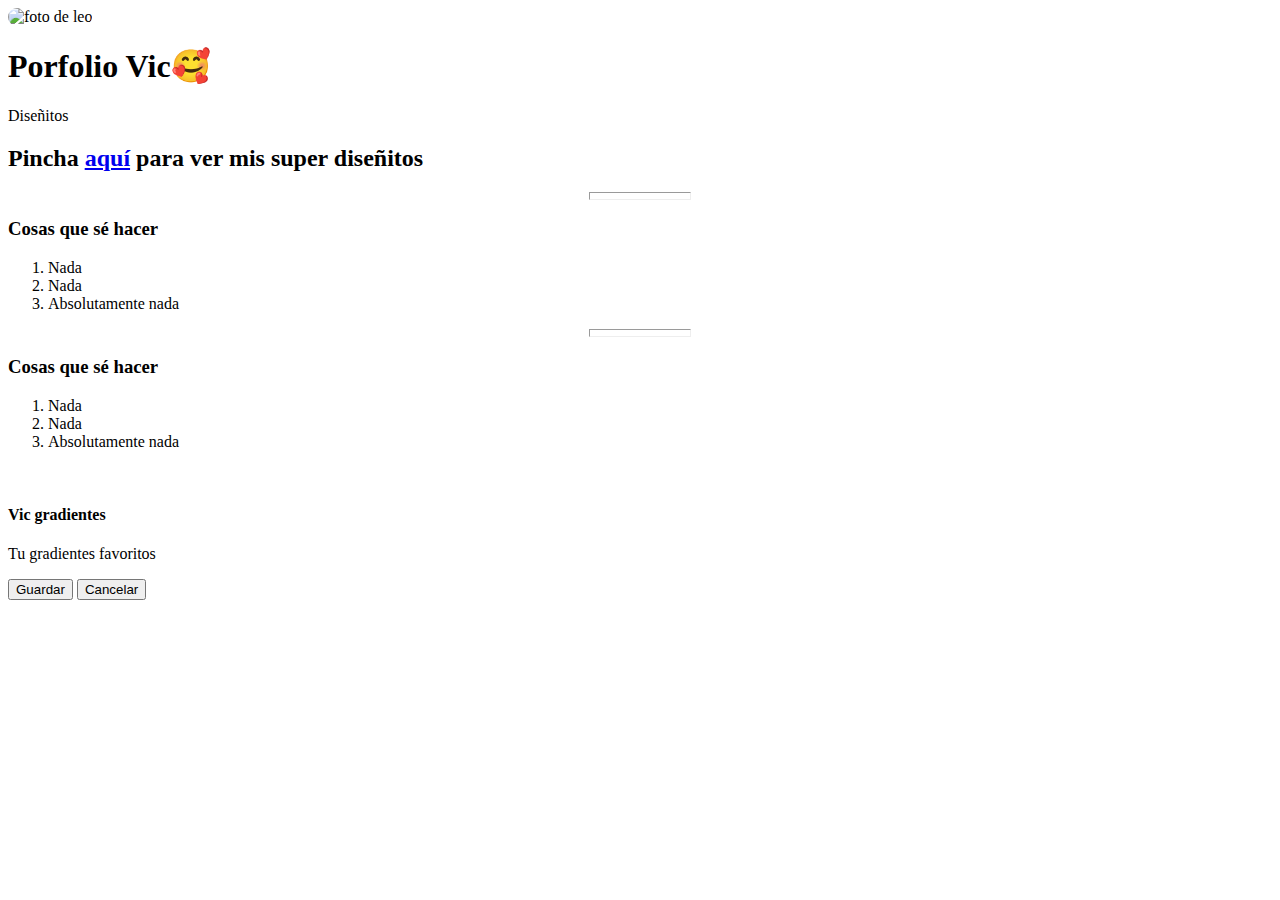
==== index.html @ 39f06edd "Create index.html" ====
<!DOCTYPE html>
<html lang="en">
<head>
    <meta charset="UTF-8">
    <meta http-equiv="X-UA-Compatible" content="IE=edge">
    <meta name="viewport" content="width=device-width, initial-scale=1.0">
    <title>PorfolioVic</title>
    <link rel="stylesheet" href="/css/estilos.css">
</head>
<body class="gradient-bg">
    <tr>
        <td>
            <img width="100px"src="/imgprueba.jpeg" alt="foto de leo" style="border-radius: 90px;">
        </td>
        <td>
            <h1>Porfolio Vic🥰</h1>
            <p>Diseñitos</p>
            <h2>Pincha <a href="/portfolio.html">aquí</a> para ver mis super diseñitos</h2>
        </td>
    </tr>
    <hr size="8" style="width: 100px;">
        <h3>Cosas que sé hacer</h3>
            <ol>
                <li>Nada</li>
                <li id="especial2">Nada</li>
                <li>Absolutamente nada</li>
            </ol>
    <hr size="8" style="width: 100px;">
        <h3>Cosas que sé hacer</h3>
            <ol>
                <li class="especial">Nada</li>
                <li>Nada</li>
                <li>Absolutamente nada</li>
            </ol>

<div class="card">
    <img src="https://via.placeholder.com/150" alt="">
    <div class="container">
        <h4>
            Vic <span>gradientes</span>
        </h4>
        <p>
            Tu gradientes favoritos
        </p>
    </div>
</div>

    <button class="primary">Guardar</button>
    <button>Cancelar</button>

</body>
</html>
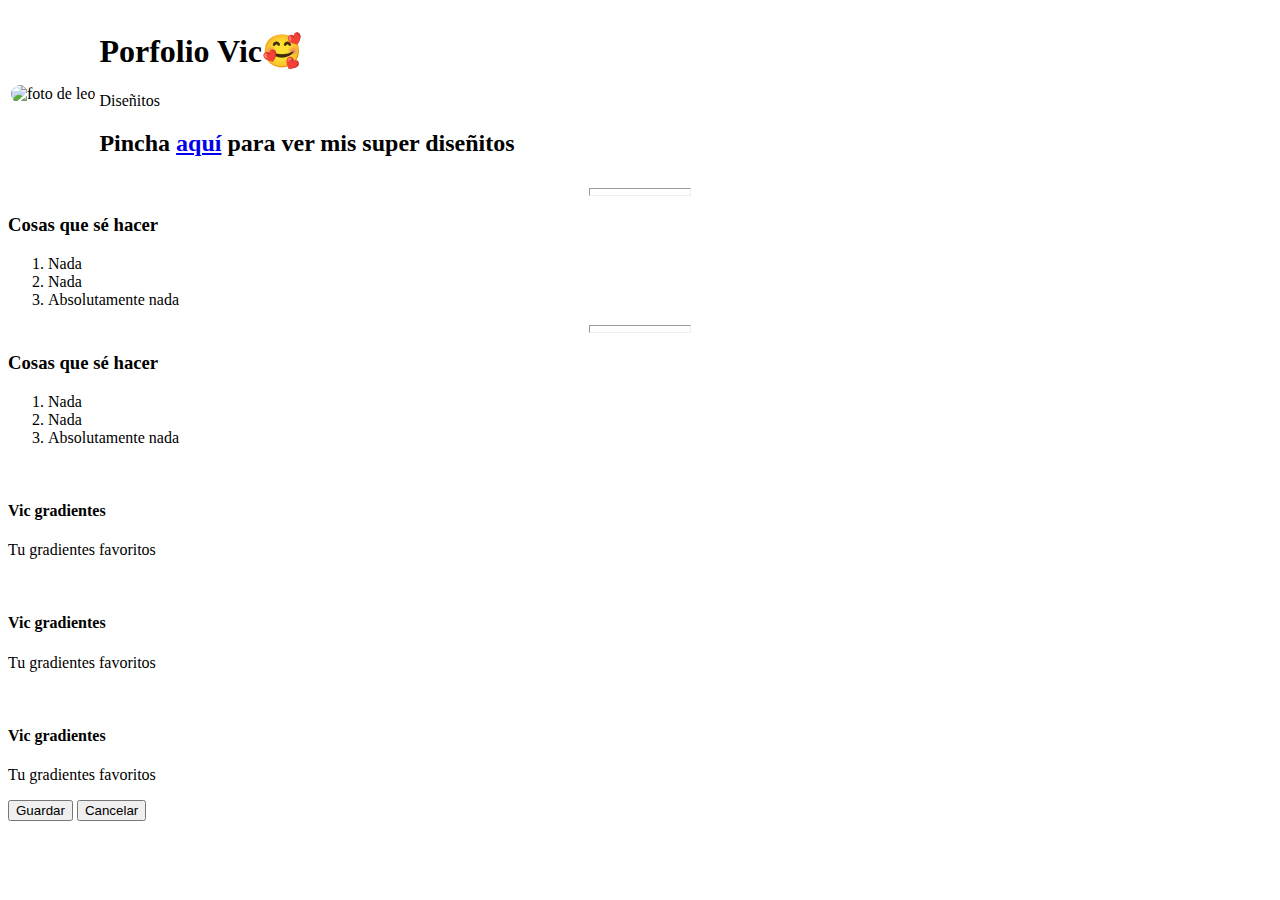
==== commit e70dd9d8: "Update index.html" ====
--- a/index.html
+++ b/index.html
@@ -8,7 +8,8 @@
     <link rel="stylesheet" href="/css/estilos.css">
 </head>
 <body class="gradient-bg">
-    <tr>
+    <table>
+        <tr>
         <td>
             <img width="100px"src="/imgprueba.jpeg" alt="foto de leo" style="border-radius: 90px;">
         </td>
@@ -17,7 +18,8 @@
             <p>Diseñitos</p>
             <h2>Pincha <a href="/portfolio.html">aquí</a> para ver mis super diseñitos</h2>
         </td>
-    </tr>
+        </tr>
+    </table>
     <hr size="8" style="width: 100px;">
         <h3>Cosas que sé hacer</h3>
             <ol>
@@ -33,15 +35,41 @@
                 <li>Absolutamente nada</li>
             </ol>
 
-<div class="card">
-    <img src="https://via.placeholder.com/150" alt="">
-    <div class="container">
-        <h4>
-            Vic <span>gradientes</span>
-        </h4>
-        <p>
-            Tu gradientes favoritos
-        </p>
+<div class="cardRow">
+    <div class="card">
+        <img src="https://via.placeholder.com/150" alt="">
+        <div class="container">
+            <h4>
+                Vic <span>gradientes</span>
+            </h4>
+            <p>
+                Tu gradientes favoritos
+            </p>
+        </div>
+    </div>
+
+    <div class="card">
+        <img src="https://via.placeholder.com/150" alt="">
+        <div class="container">
+            <h4>
+                Vic <span>gradientes</span>
+            </h4>
+            <p>
+                Tu gradientes favoritos
+            </p>
+        </div>
+    </div>
+
+    <div class="card">
+        <img src="https://via.placeholder.com/150" alt="">
+        <div class="container">
+            <h4>
+                Vic <span>gradientes</span>
+            </h4>
+            <p>
+                Tu gradientes favoritos
+            </p>
+        </div>
     </div>
 </div>
 
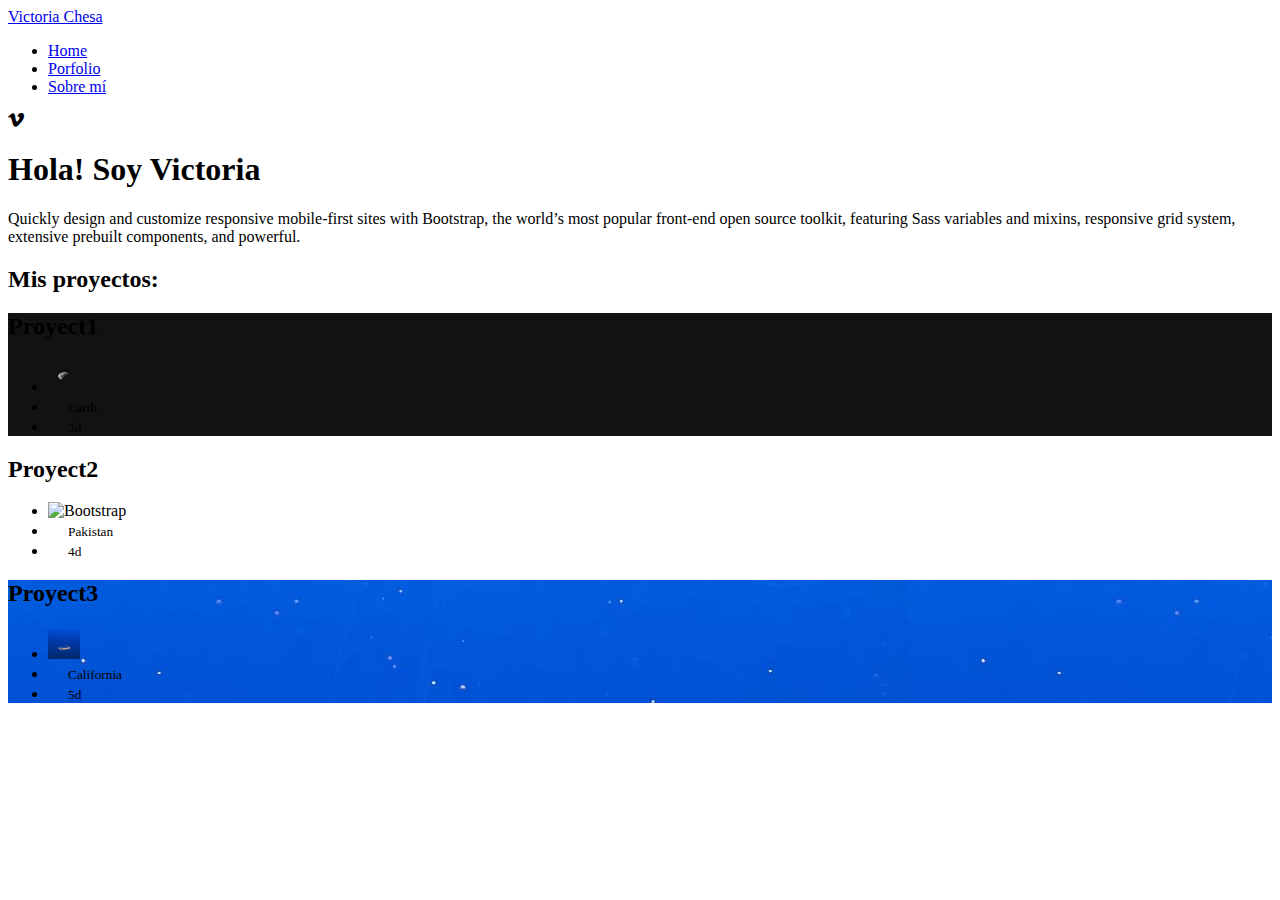
==== commit e61112cb: "Update index.html" ====
--- a/index.html
+++ b/index.html
@@ -4,77 +4,109 @@
     <meta charset="UTF-8">
     <meta http-equiv="X-UA-Compatible" content="IE=edge">
     <meta name="viewport" content="width=device-width, initial-scale=1.0">
-    <title>PorfolioVic</title>
-    <link rel="stylesheet" href="/css/estilos.css">
+    <title>Victoria Chesa</title>
+    <!-- CSS Bootstrap-->
+    <link href="https://cdn.jsdelivr.net/npm/bootstrap@5.1.3/dist/css/bootstrap.min.css" rel="stylesheet" integrity="sha384-1BmE4kWBq78iYhFldvKuhfTAU6auU8tT94WrHftjDbrCEXSU1oBoqyl2QvZ6jIW3" crossorigin="anonymous">
+    <!-- CDN iconos -->
+    <link rel="stylesheet" href="https://cdn.jsdelivr.net/npm/bootstrap-icons@1.8.1/font/bootstrap-icons.css">
 </head>
-<body class="gradient-bg">
-    <table>
-        <tr>
-        <td>
-            <img width="100px"src="/imgprueba.jpeg" alt="foto de leo" style="border-radius: 90px;">
-        </td>
-        <td>
-            <h1>Porfolio Vic🥰</h1>
-            <p>Diseñitos</p>
-            <h2>Pincha <a href="/portfolio.html">aquí</a> para ver mis super diseñitos</h2>
-        </td>
-        </tr>
-    </table>
-    <hr size="8" style="width: 100px;">
-        <h3>Cosas que sé hacer</h3>
-            <ol>
-                <li>Nada</li>
-                <li id="especial2">Nada</li>
-                <li>Absolutamente nada</li>
-            </ol>
-    <hr size="8" style="width: 100px;">
-        <h3>Cosas que sé hacer</h3>
-            <ol>
-                <li class="especial">Nada</li>
-                <li>Nada</li>
-                <li>Absolutamente nada</li>
-            </ol>
+<body>
+    <header class="fixed-top d-flex flex-wrap justify-content-center py-3 px-4 mb-4 border-bottom">
+        <a href="/" class="d-flex align-items-center mb-3 mb-md-0 me-md-auto text-dark text-decoration-none">
+          <span class="fs-4">Victoria Chesa</span>
+        </a>
+  
+        <ul class="nav nav-pills">
+          <li class="nav-item"><a href="#" class="nav-link active" aria-current="page">Home</a></li>
+          <li class="nav-item"><a href="#" class="nav-link">Porfolio</a></li>
+          <li class="nav-item"><a href="#" class="nav-link">Sobre mí</a></li>
+        </ul>
+      </header>
 
-<div class="cardRow">
-    <div class="card">
-        <img src="https://via.placeholder.com/150" alt="">
-        <div class="container">
-            <h4>
-                Vic <span>gradientes</span>
-            </h4>
-            <p>
-                Tu gradientes favoritos
-            </p>
+<!-- HERO -->
+
+      <div class="px-4 py-5 my-5 text-center">
+          <!--  <img class="d-block mx-auto mb-4" src="../assets/brand/bootstrap-logo.svg" alt="" width="72" height="57"> -->
+        <i class="fs-1 bi bi-vimeo"></i>
+        <!-- lo de fs-1 es por el font size -->
+        <h1 class="display-5 fw-bold">Hola! Soy Victoria</h1>
+        <div class="col-lg-6 mx-auto">
+          <p class="lead mb-0">Quickly design and customize responsive mobile-first sites with Bootstrap, the world’s most popular front-end open source toolkit, featuring Sass variables and mixins, responsive grid system, extensive prebuilt components, and powerful.</p>
+          <!-- <div class="d-grid gap-2 d-sm-flex justify-content-sm-center">
+            <button type="button" class="btn btn-primary btn-lg px-4 gap-3">Primary button</button>
+            <button type="button" class="btn btn-outline-secondary btn-lg px-4">Secondary</button>
+          </div> -->
         </div>
-    </div>
+      </div>
 
-    <div class="card">
-        <img src="https://via.placeholder.com/150" alt="">
-        <div class="container">
-            <h4>
-                Vic <span>gradientes</span>
-            </h4>
-            <p>
-                Tu gradientes favoritos
-            </p>
+      <div class="container px-4 py-5" id="custom-cards">
+        <h2 class="pb-2 border-bottom">Mis proyectos:</h2>
+    
+        <div class="row row-cols-1 row-cols-lg-3 align-items-stretch g-4 py-5">
+          <div class="col">
+            <div class="card card-cover h-100 overflow-hidden text-white bg-dark rounded-5 shadow-lg" style="background-image: url('unsplash-photo-1.jpg');">
+              <div class="d-flex flex-column h-100 p-5 pb-3 text-white text-shadow-1">
+                <h2 class="pt-5 mt-5 mb-4 display-6 lh-1 fw-bold">Proyect1</h2>
+                <ul class="d-flex list-unstyled mt-auto">
+                  <li class="me-auto">
+                    <img src="/unsplash-photo-1.jpg" alt="Bootstrap" width="32" height="32" class="rounded-circle border border-white">
+                  </li>
+                  <li class="d-flex align-items-center me-3">
+                    <svg class="bi me-2" width="1em" height="1em"><use xlink:href="#geo-fill"/></svg>
+                    <small>Earth</small>
+                  </li>
+                  <li class="d-flex align-items-center">
+                    <svg class="bi me-2" width="1em" height="1em"><use xlink:href="#calendar3"/></svg>
+                    <small>3d</small>
+                  </li>
+                </ul>
+              </div>
+            </div>
+          </div>
+    
+          <div class="col">
+            <div class="card card-cover h-100 overflow-hidden text-white bg-dark rounded-5 shadow-lg" style="background-image: url('unsplash-photo-2.jpg');">
+              <div class="d-flex flex-column h-100 p-5 pb-3 text-white text-shadow-1">
+                <h2 class="pt-5 mt-5 mb-4 display-6 lh-1 fw-bold">Proyect2</h2>
+                <ul class="d-flex list-unstyled mt-auto">
+                  <li class="me-auto">
+                    <img src="/unsplash-photo-2.jpg" alt="Bootstrap" width="32" height="32" class="rounded-circle border border-white">
+                  </li>
+                  <li class="d-flex align-items-center me-3">
+                    <svg class="bi me-2" width="1em" height="1em"><use xlink:href="#geo-fill"/></svg>
+                    <small>Pakistan</small>
+                  </li>
+                  <li class="d-flex align-items-center">
+                    <svg class="bi me-2" width="1em" height="1em"><use xlink:href="#calendar3"/></svg>
+                    <small>4d</small>
+                  </li>
+                </ul>
+              </div>
+            </div>
+          </div>
+    
+          <div class="col">
+            <div class="card card-cover h-100 overflow-hidden text-white bg-dark rounded-5 shadow-lg" style="background-image: url('unsplash-photo-3.jpg');">
+              <div class="d-flex flex-column h-100 p-5 pb-3 text-shadow-1">
+                <h2 class="pt-5 mt-5 mb-4 display-6 lh-1 fw-bold">Proyect3</h2>
+                <ul class="d-flex list-unstyled mt-auto">
+                  <li class="me-auto">
+                    <img src="/unsplash-photo-3.jpg" alt="Bootstrap" width="32" height="32" class="rounded-circle border border-white">
+                  </li>
+                  <li class="d-flex align-items-center me-3">
+                    <svg class="bi me-2" width="1em" height="1em"><use xlink:href="#geo-fill"/></svg>
+                    <small>California</small>
+                  </li>
+                  <li class="d-flex align-items-center">
+                    <svg class="bi me-2" width="1em" height="1em"><use xlink:href="#calendar3"/></svg>
+                    <small>5d</small>
+                  </li>
+                </ul>
+              </div>
+            </div>
+          </div>
         </div>
-    </div>
-
-    <div class="card">
-        <img src="https://via.placeholder.com/150" alt="">
-        <div class="container">
-            <h4>
-                Vic <span>gradientes</span>
-            </h4>
-            <p>
-                Tu gradientes favoritos
-            </p>
-        </div>
-    </div>
-</div>
-
-    <button class="primary">Guardar</button>
-    <button>Cancelar</button>
-
+      </div>
+    <script src="https://cdn.jsdelivr.net/npm/bootstrap@5.1.3/dist/js/bootstrap.bundle.min.js" integrity="sha384-ka7Sk0Gln4gmtz2MlQnikT1wXgYsOg+OMhuP+IlRH9sENBO0LRn5q+8nbTov4+1p" crossorigin="anonymous"></script>
 </body>
 </html>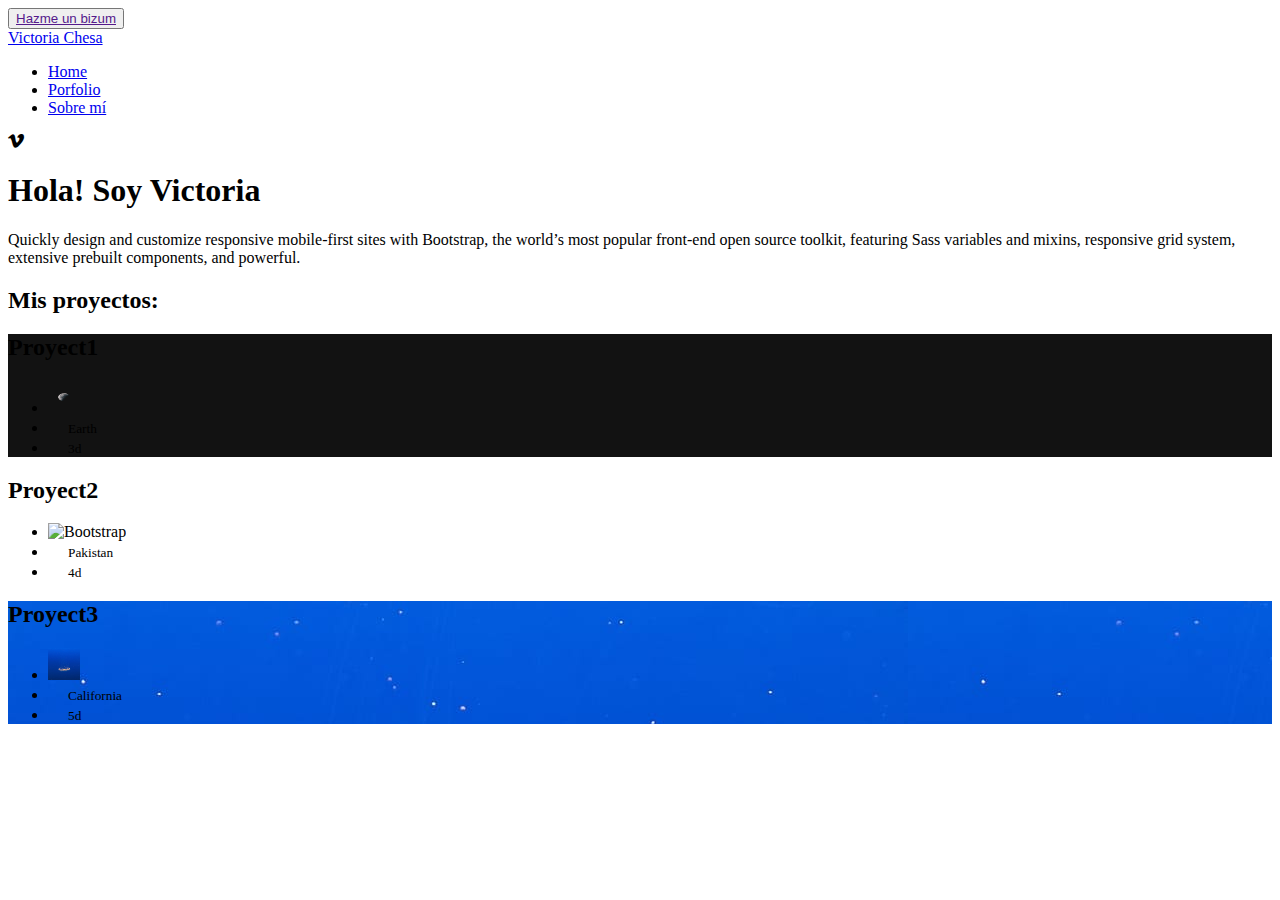
==== commit 2efbefea: "Update index.html" ====
--- a/index.html
+++ b/index.html
@@ -7,10 +7,12 @@
     <title>Victoria Chesa</title>
     <!-- CSS Bootstrap-->
     <link href="https://cdn.jsdelivr.net/npm/bootstrap@5.1.3/dist/css/bootstrap.min.css" rel="stylesheet" integrity="sha384-1BmE4kWBq78iYhFldvKuhfTAU6auU8tT94WrHftjDbrCEXSU1oBoqyl2QvZ6jIW3" crossorigin="anonymous">
+    <link rel="stylesheet" href="/style.css">
     <!-- CDN iconos -->
     <link rel="stylesheet" href="https://cdn.jsdelivr.net/npm/bootstrap-icons@1.8.1/font/bootstrap-icons.css">
 </head>
 <body>
+    <button type="button" class="btn btn-dark fab"><a href="">Hazme un bizum</a></button>
     <header class="fixed-top d-flex flex-wrap justify-content-center py-3 px-4 mb-4 border-bottom">
         <a href="/" class="d-flex align-items-center mb-3 mb-md-0 me-md-auto text-dark text-decoration-none">
           <span class="fs-4">Victoria Chesa</span>
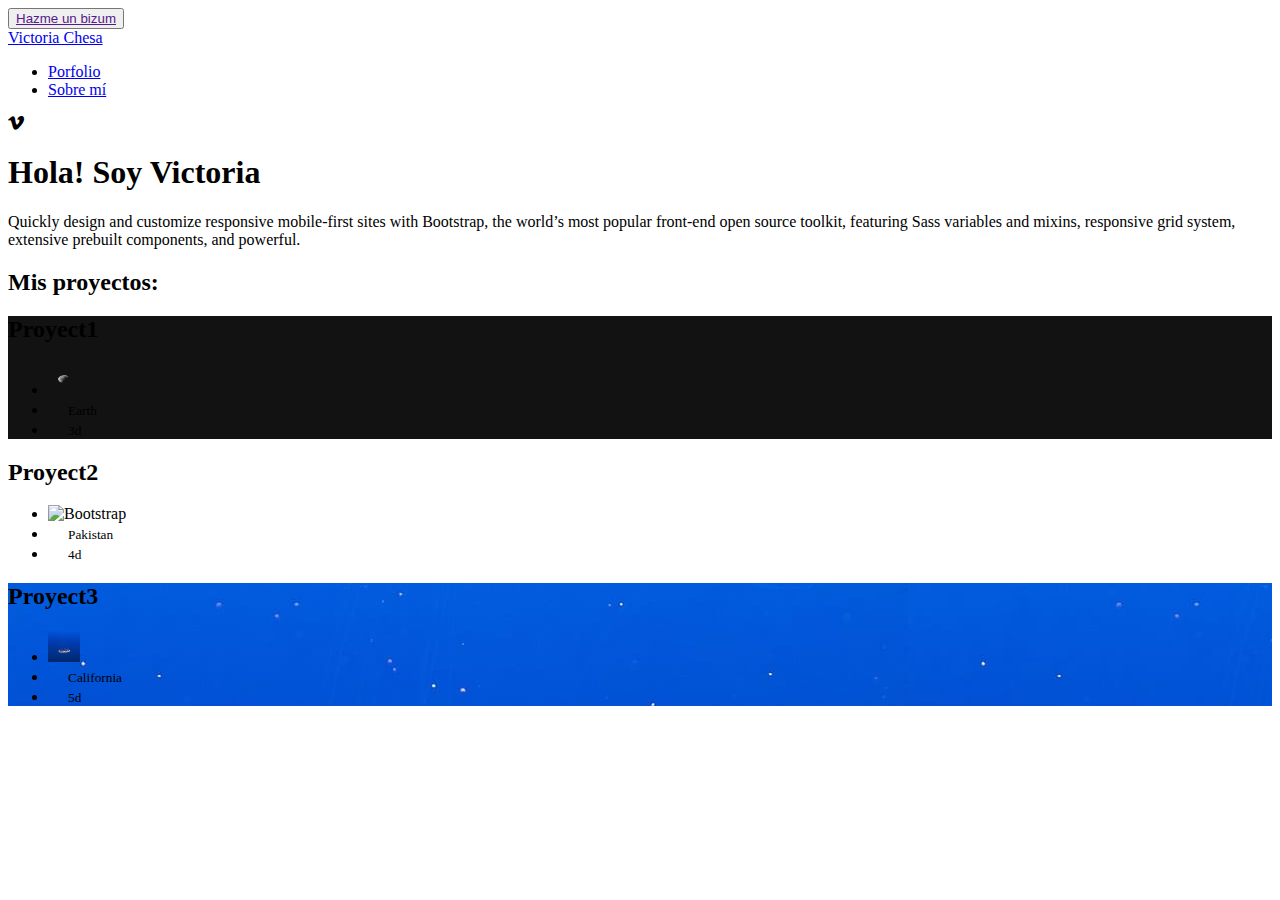
==== commit 89b8ffed: "Update index.html" ====
--- a/index.html
+++ b/index.html
@@ -13,13 +13,11 @@
 </head>
 <body>
     <button type="button" class="btn btn-dark fab"><a href="">Hazme un bizum</a></button>
-    <header class="fixed-top d-flex flex-wrap justify-content-center py-3 px-4 mb-4 border-bottom">
+    <header class="fixed-top d-flex flex-wrap justify-content-center py-3 px-4 mb-4 border-bottom bg-white">
         <a href="/" class="d-flex align-items-center mb-3 mb-md-0 me-md-auto text-dark text-decoration-none">
           <span class="fs-4">Victoria Chesa</span>
         </a>
-  
         <ul class="nav nav-pills">
-          <li class="nav-item"><a href="#" class="nav-link active" aria-current="page">Home</a></li>
           <li class="nav-item"><a href="#" class="nav-link">Porfolio</a></li>
           <li class="nav-item"><a href="#" class="nav-link">Sobre mí</a></li>
         </ul>
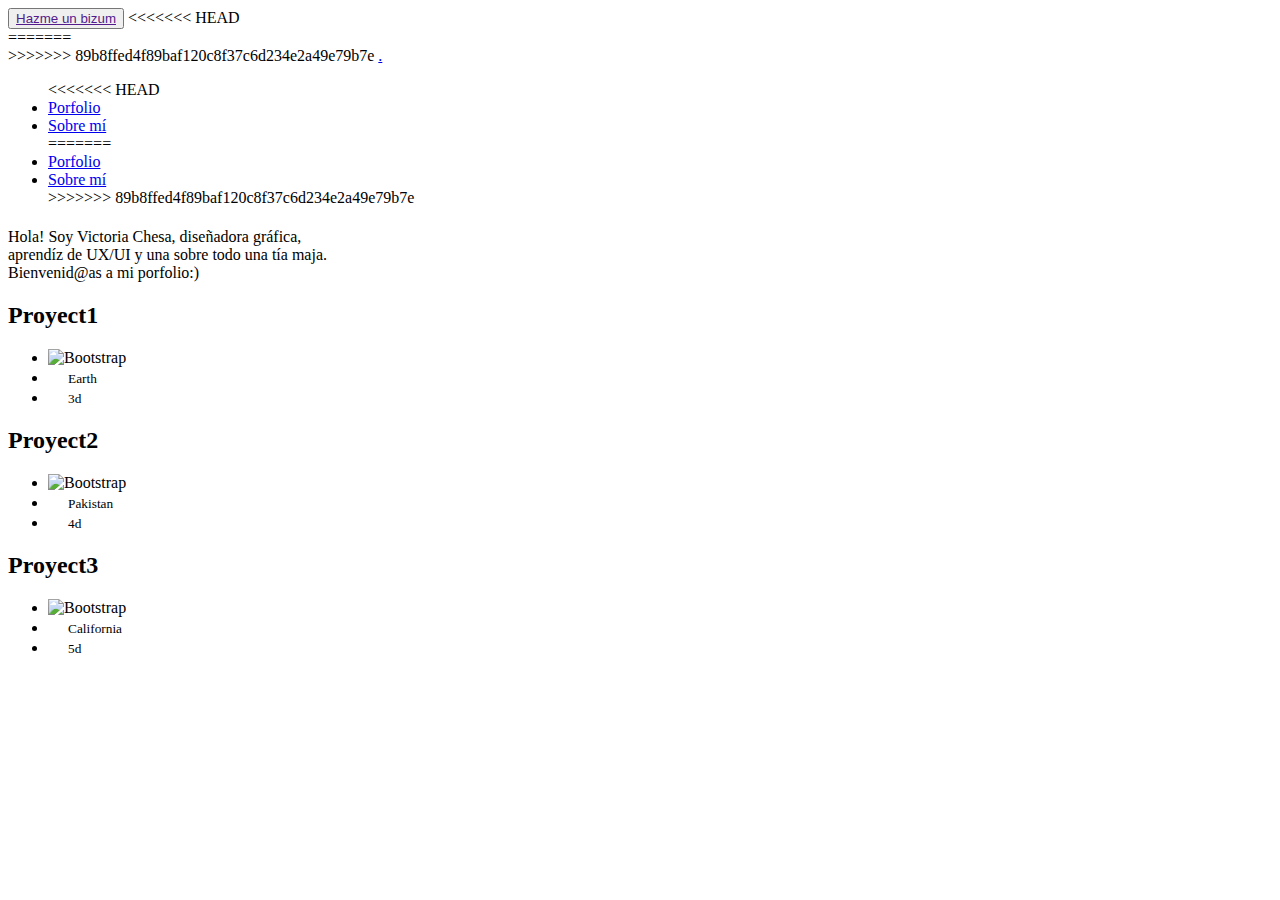
==== commit de03fbc4: "Update index.html" ====
--- a/index.html
+++ b/index.html
@@ -13,25 +13,34 @@
 </head>
 <body>
     <button type="button" class="btn btn-dark fab"><a href="">Hazme un bizum</a></button>
+<<<<<<< HEAD
+    <header class="fixed-top d-flex flex-wrap justify-content-center py-3 px-4 mb-4 bg-white">
+=======
     <header class="fixed-top d-flex flex-wrap justify-content-center py-3 px-4 mb-4 border-bottom bg-white">
+>>>>>>> 89b8ffed4f89baf120c8f37c6d234e2a49e79b7e
         <a href="/" class="d-flex align-items-center mb-3 mb-md-0 me-md-auto text-dark text-decoration-none">
-          <span class="fs-4">Victoria Chesa</span>
+          <span class="fs-4">.</span>
         </a>
         <ul class="nav nav-pills">
+<<<<<<< HEAD
+          <li class="nav-item"><a href="#" class="nav-link text-dark">Porfolio</a></li>
+          <li class="nav-item"><a href="#" class="nav-link text-dark">Sobre mí</a></li>
+=======
           <li class="nav-item"><a href="#" class="nav-link">Porfolio</a></li>
           <li class="nav-item"><a href="#" class="nav-link">Sobre mí</a></li>
+>>>>>>> 89b8ffed4f89baf120c8f37c6d234e2a49e79b7e
         </ul>
       </header>
 
 <!-- HERO -->
 
-      <div class="px-4 py-5 my-5 text-center">
+      <div class="px-4 py-5 my-5">
           <!--  <img class="d-block mx-auto mb-4" src="../assets/brand/bootstrap-logo.svg" alt="" width="72" height="57"> -->
-        <i class="fs-1 bi bi-vimeo"></i>
+        <!-- <i class="fs-1 bi bi-vimeo"></i> -->
         <!-- lo de fs-1 es por el font size -->
-        <h1 class="display-5 fw-bold">Hola! Soy Victoria</h1>
+        <h1 class="display-5 fst-italic mb-3"></h1>
         <div class="col-lg-6 mx-auto">
-          <p class="lead mb-0">Quickly design and customize responsive mobile-first sites with Bootstrap, the world’s most popular front-end open source toolkit, featuring Sass variables and mixins, responsive grid system, extensive prebuilt components, and powerful.</p>
+          <p class="lead mb-0 fs-4 fw-normal text-success text-uppercase"> Hola! Soy Victoria Chesa, diseñadora gráfica,<br> aprendíz de UX/UI y una sobre todo una tía maja.<br> Bienvenid@as a mi porfolio:)</p>
           <!-- <div class="d-grid gap-2 d-sm-flex justify-content-sm-center">
             <button type="button" class="btn btn-primary btn-lg px-4 gap-3">Primary button</button>
             <button type="button" class="btn btn-outline-secondary btn-lg px-4">Secondary</button>
@@ -40,16 +49,16 @@
       </div>
 
       <div class="container px-4 py-5" id="custom-cards">
-        <h2 class="pb-2 border-bottom">Mis proyectos:</h2>
+        <h2 class="pb-6"></h2>
     
         <div class="row row-cols-1 row-cols-lg-3 align-items-stretch g-4 py-5">
           <div class="col">
-            <div class="card card-cover h-100 overflow-hidden text-white bg-dark rounded-5 shadow-lg" style="background-image: url('unsplash-photo-1.jpg');">
+            <div class="card card-cover h-100 overflow-hidden text-white bg-dark rounded-5 shadow-lg" style="background-image: url(/img/HM20210311011566.jpg);">
               <div class="d-flex flex-column h-100 p-5 pb-3 text-white text-shadow-1">
                 <h2 class="pt-5 mt-5 mb-4 display-6 lh-1 fw-bold">Proyect1</h2>
                 <ul class="d-flex list-unstyled mt-auto">
                   <li class="me-auto">
-                    <img src="/unsplash-photo-1.jpg" alt="Bootstrap" width="32" height="32" class="rounded-circle border border-white">
+                    <img src="/img/HM20210311011566.jpg" alt="Bootstrap" width="32" height="32" class="rounded-circle border border-white">
                   </li>
                   <li class="d-flex align-items-center me-3">
                     <svg class="bi me-2" width="1em" height="1em"><use xlink:href="#geo-fill"/></svg>
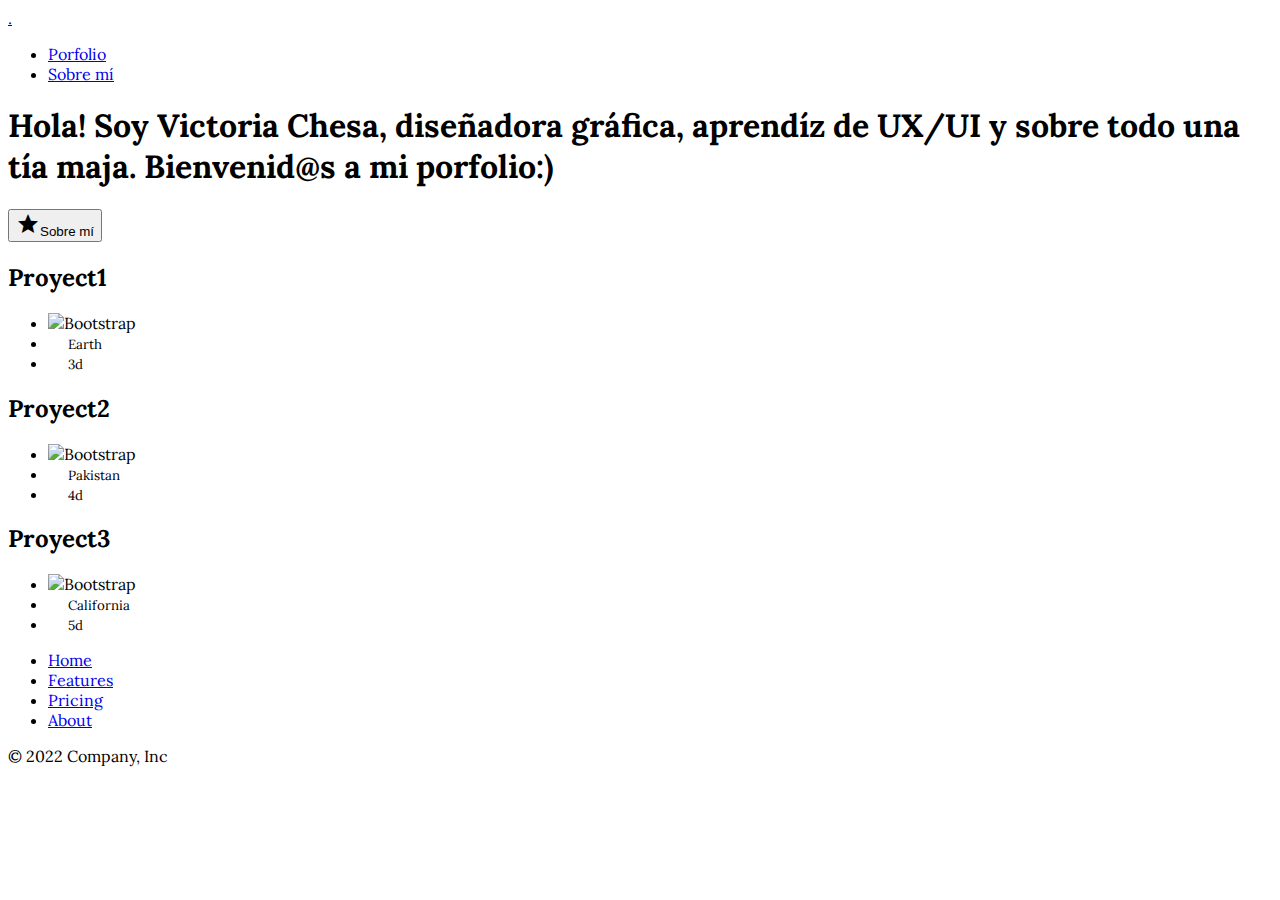
==== commit 3fd4a536: "Update index.html" ====
--- a/index.html
+++ b/index.html
@@ -10,41 +10,46 @@
     <link rel="stylesheet" href="/style.css">
     <!-- CDN iconos -->
     <link rel="stylesheet" href="https://cdn.jsdelivr.net/npm/bootstrap-icons@1.8.1/font/bootstrap-icons.css">
+
+    <!-- fonts -->
+    <link rel="preconnect" href="https://fonts.googleapis.com">
+    <link rel="preconnect" href="https://fonts.gstatic.com" crossorigin>
+    <link href="https://fonts.googleapis.com/css2?family=Lora:ital,wght@0,400;0,700;1,400&family=Poppins:ital,wght@0,200;0,400;0,600;0,700;0,900;1,100&display=swap" rel="stylesheet">
+
+    <!-- iconos -->
+    <link href="https://fonts.googleapis.com/icon?family=Material+Icons"
+      rel="stylesheet">
+
 </head>
 <body>
-    <button type="button" class="btn btn-dark fab"><a href="">Hazme un bizum</a></button>
-<<<<<<< HEAD
+    <!--FAB <button type="button" class="btn btn-dark fab"><a href="">Hazme un bizum</a></button> -->
+
     <header class="fixed-top d-flex flex-wrap justify-content-center py-3 px-4 mb-4 bg-white">
-=======
-    <header class="fixed-top d-flex flex-wrap justify-content-center py-3 px-4 mb-4 border-bottom bg-white">
->>>>>>> 89b8ffed4f89baf120c8f37c6d234e2a49e79b7e
+
         <a href="/" class="d-flex align-items-center mb-3 mb-md-0 me-md-auto text-dark text-decoration-none">
           <span class="fs-4">.</span>
         </a>
         <ul class="nav nav-pills">
-<<<<<<< HEAD
           <li class="nav-item"><a href="#" class="nav-link text-dark">Porfolio</a></li>
           <li class="nav-item"><a href="#" class="nav-link text-dark">Sobre mí</a></li>
-=======
-          <li class="nav-item"><a href="#" class="nav-link">Porfolio</a></li>
-          <li class="nav-item"><a href="#" class="nav-link">Sobre mí</a></li>
->>>>>>> 89b8ffed4f89baf120c8f37c6d234e2a49e79b7e
+
         </ul>
       </header>
 
 <!-- HERO -->
 
-      <div class="px-4 py-5 my-5">
-          <!--  <img class="d-block mx-auto mb-4" src="../assets/brand/bootstrap-logo.svg" alt="" width="72" height="57"> -->
+      <div class="d-flex px-4 py-5 my-5">
+          <!-- <img class="d-block mx-auto mb-4" src="../assets/brand/bootstrap-logo.svg" alt="" width="72" height="57"> -->
         <!-- <i class="fs-1 bi bi-vimeo"></i> -->
         <!-- lo de fs-1 es por el font size -->
-        <h1 class="display-5 fst-italic mb-3"></h1>
+        <h1 class="display-6 text-start fw-bold mb-4 text-uppercase text-success ms-5 mt-5"> Hola! Soy <b>Victoria Chesa</b>, diseñadora gráfica, aprendíz de UX/UI y sobre todo una tía maja. Bienvenid@s a mi porfolio:)</h1>
         <div class="col-lg-6 mx-auto">
-          <p class="lead mb-0 fs-4 fw-normal text-success text-uppercase"> Hola! Soy Victoria Chesa, diseñadora gráfica,<br> aprendíz de UX/UI y una sobre todo una tía maja.<br> Bienvenid@as a mi porfolio:)</p>
-          <!-- <div class="d-grid gap-2 d-sm-flex justify-content-sm-center">
-            <button type="button" class="btn btn-primary btn-lg px-4 gap-3">Primary button</button>
-            <button type="button" class="btn btn-outline-secondary btn-lg px-4">Secondary</button>
-          </div> -->
+          <p class="lead mb-5 fs-4 fw-normal text-success text-uppercase"></p>
+
+        <div class="d-grid gap-2 d-sm-flex justify-content-sm-center">
+          <button type="button" class="btn btn-outline-secondary btn-lg px-4 aling-items-center">
+            <span class="material-icons">grade</span>Sobre mí</button>
+          </div>
         </div>
       </div>
 
@@ -116,6 +121,17 @@
           </div>
         </div>
       </div>
+
+        <footer class="py-3 my-4 ">
+          <ul class="nav justify-content-center border-bottom pb-3 mb-3">
+            <li class="nav-item"><a href="#" class="nav-link px-2 text-muted">Home</a></li>
+            <li class="nav-item"><a href="#" class="nav-link px-2 text-muted">Features</a></li>
+            <li class="nav-item"><a href="#" class="nav-link px-2 text-muted">Pricing</a></li>
+            <li class="nav-item"><a href="#" class="nav-link px-2 text-muted">About</a></li>
+          </ul>
+          <p class="text-center text-muted">&copy; 2022 Company, Inc</p>
+        </footer>
+      </div>
     <script src="https://cdn.jsdelivr.net/npm/bootstrap@5.1.3/dist/js/bootstrap.bundle.min.js" integrity="sha384-ka7Sk0Gln4gmtz2MlQnikT1wXgYsOg+OMhuP+IlRH9sENBO0LRn5q+8nbTov4+1p" crossorigin="anonymous"></script>
 </body>
 </html>--- a/style.css
+++ b/style.css
@@ -0,0 +1,92 @@
+::selection { background-color: rgba(228, 153, 197, 0.331);  color: white;}
+
+body {
+    font-family: 'Poppins', sans-serif;
+    font-family: 'Lora', serif;
+}
+
+/*mark {
+    color:darkgreen;
+    background-color:rgba(228, 153, 197, 0.331)
+}*/
+
+:root {
+    --bs-blue: #0d6efd;
+    --bs-indigo: #6610f2;
+    --bs-purple: #6f42c1;
+    --bs-pink: #d63384;
+    --bs-red: #dc3545;
+    --bs-orange: #fd7e14;
+    --bs-yellow: #ffc107;
+    --bs-green: #198754;
+    --bs-teal: #20c997;
+    --bs-cyan: #0dcaf0;
+    --bs-white: #fff;
+    --bs-gray: #6c757d;
+    --bs-gray-dark: #343a40;
+    --bs-gray-100: #f8f9fa;
+    --bs-gray-200: #e9ecef;
+    --bs-gray-300: #dee2e6;
+    --bs-gray-400: #ced4da;
+    --bs-gray-500: #adb5bd;
+    --bs-gray-600: #6c757d;
+    --bs-gray-700: #495057;
+    --bs-gray-800: #343a40;
+    --bs-gray-900: #212529;
+    --bs-primary: #0d6efd;
+    --bs-secondary: #6c757d;
+    --bs-success: #198754;
+    --bs-info: #0dcaf0;
+    --bs-warning: #ffc107;
+    --bs-danger: #dc3545;
+    --bs-light: #f8f9fa;
+    --bs-dark: #212529;
+    --bs-primary-rgb: 13, 110, 253;
+    --bs-secondary-rgb: 108, 117, 125;
+    --bs-success-rgb: 25, 135, 84;
+    --bs-info-rgb: 13, 202, 240;
+    --bs-warning-rgb: 255, 193, 7;
+    --bs-danger-rgb: 220, 53, 69;
+    --bs-light-rgb: 248, 249, 250;
+    --bs-dark-rgb: 33, 37, 41;
+    --bs-white-rgb: 255, 255, 255;
+    --bs-black-rgb: 0, 0, 0;
+    --bs-body-color-rgb: 33, 37, 41;
+    --bs-body-bg-rgb: 255, 255, 255;
+    --bs-font-sans-serif: system-ui, -apple-system, "Segoe UI", Roboto, "Helvetica Neue", Arial, "Noto Sans", "Liberation Sans", sans-serif, "Apple Color Emoji", "Segoe UI Emoji", "Segoe UI Symbol", "Noto Color Emoji";
+    --bs-font-monospace: SFMono-Regular, Menlo, Monaco, Consolas, "Liberation Mono", "Courier New", monospace;
+    --bs-gradient: linear-gradient(180deg, rgba(255, 255, 255, 0.15), rgba(255, 255, 255, 0));
+    --bs-body-font-family: var(--bs-font-sans-serif);
+    --bs-body-font-size: 1rem;
+    --bs-body-font-weight: 400;
+    --bs-body-line-height: 1.5;
+    --bs-body-color: #212529;
+    --bs-body-bg: #fff;
+  }
+
+/* span {
+    align-items: center;
+} */
+
+/* Bootstrap fixes*/
+
+.d-flex {
+    justify-items: left;
+}
+
+.fab {
+position: fixed;
+right: 16px;
+bottom: 16px;
+}
+
+.fab a {
+    color: white;
+    text-decoration: none;
+}
+
+@media screen and (min-width: 600px) {
+    .fab {
+        display: none
+    }
+}
